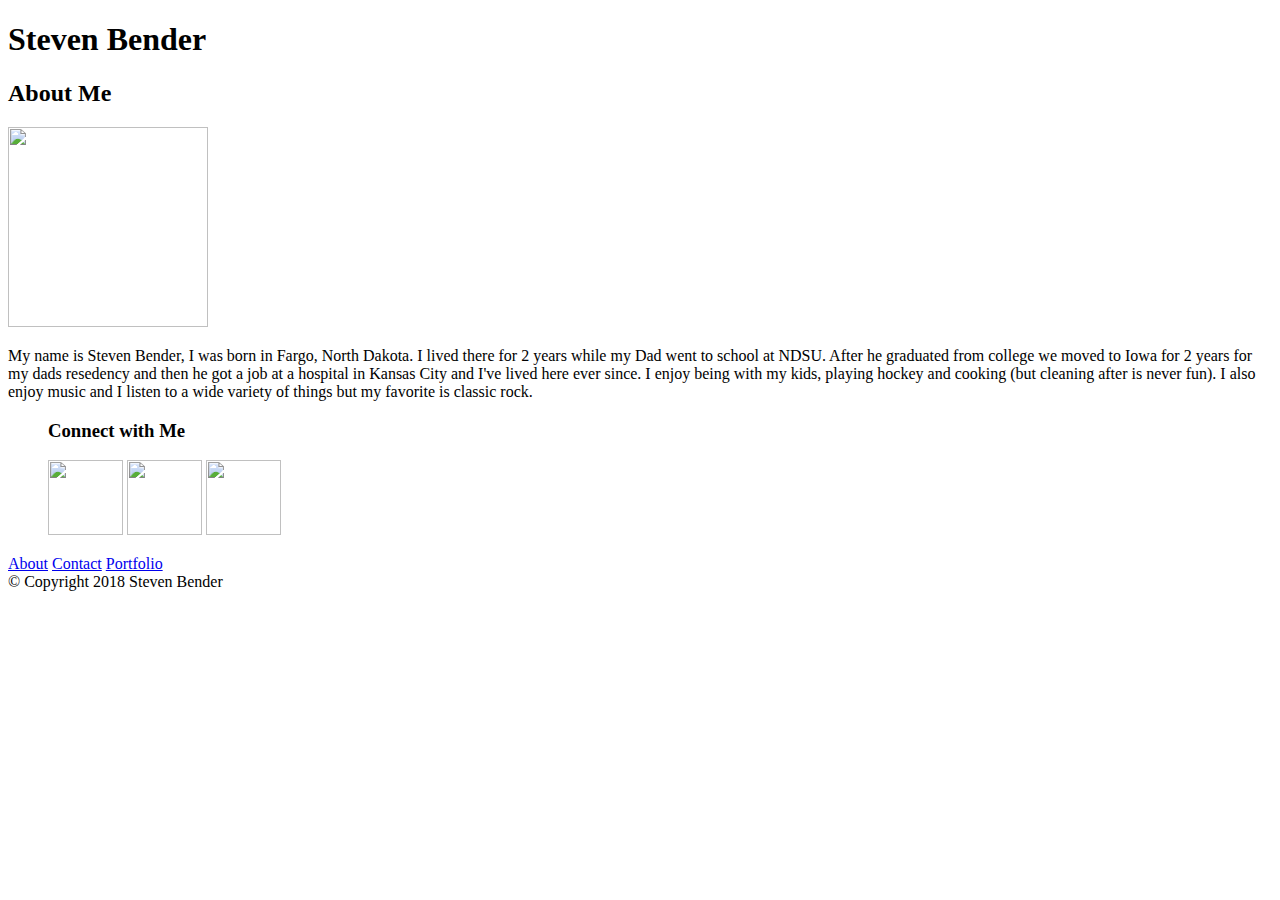
==== index.html @ 6df7262a "first commit" ====
<!DOCTYPE html>
<html lang="en">
<head>
	<meta charset="UTF-8">
	<title>Student Portfolio</title>


</head>
<body>
	<div class="ContentArea">
	<div class="myName">
		<h1>Steven Bender</h1>
	</div>	
	
	<section id="mainP">
		<h2>About Me</h2>

		<img src="#" height="200" width="200">

		<p> My name is Steven Bender, I was born in Fargo, North Dakota. I lived there for 2 years while my Dad went to school at NDSU. After he graduated from college we moved to Iowa for 2 years for my dads resedency and then he got a job at a hospital in Kansas City and I've lived here ever since. I enjoy being with my kids, playing hockey and cooking (but cleaning after is never fun). I also enjoy music and I listen to a wide variety of things but my favorite is classic rock.
		</p>
	</section>
	<div class="Connect with Me">
		<ul>

			<h3>Connect with Me</h3>
			
			<a href="https://github.com/Sbender90" target="blank"><img src="D:\Google Drive\Project1\Basic-Portfolio\assets\images\github-icon.png" height="75" width="75"></a>

			<a href="https://www.linkedin.com/mynetwork/" target="blank"><img src="D:Google Drive\Project1\Basic-Portfolio\assets\images\linkedin-icon.png" height="75" width="75"></a>

			<a href="https://stackoverflow.com/users/story/8630120" target="blank"><img src="D:Google Drive\Project1\Basic-Portfolio\assets\images\stackoverflow-icon2.png" height="75" width="75"></a>
		</ul>

	</div>



	<div id="links">

		<a href="index.html" target="blank">About</a>
		<a href="contact.html" target="blank">Contact</a>
		<a href="portfolio.html" target="blank">Portfolio</a>
	



	</div>

























<footer>&#169; Copyright 2018 Steven Bender </footer>


</div>
</body>
</html>
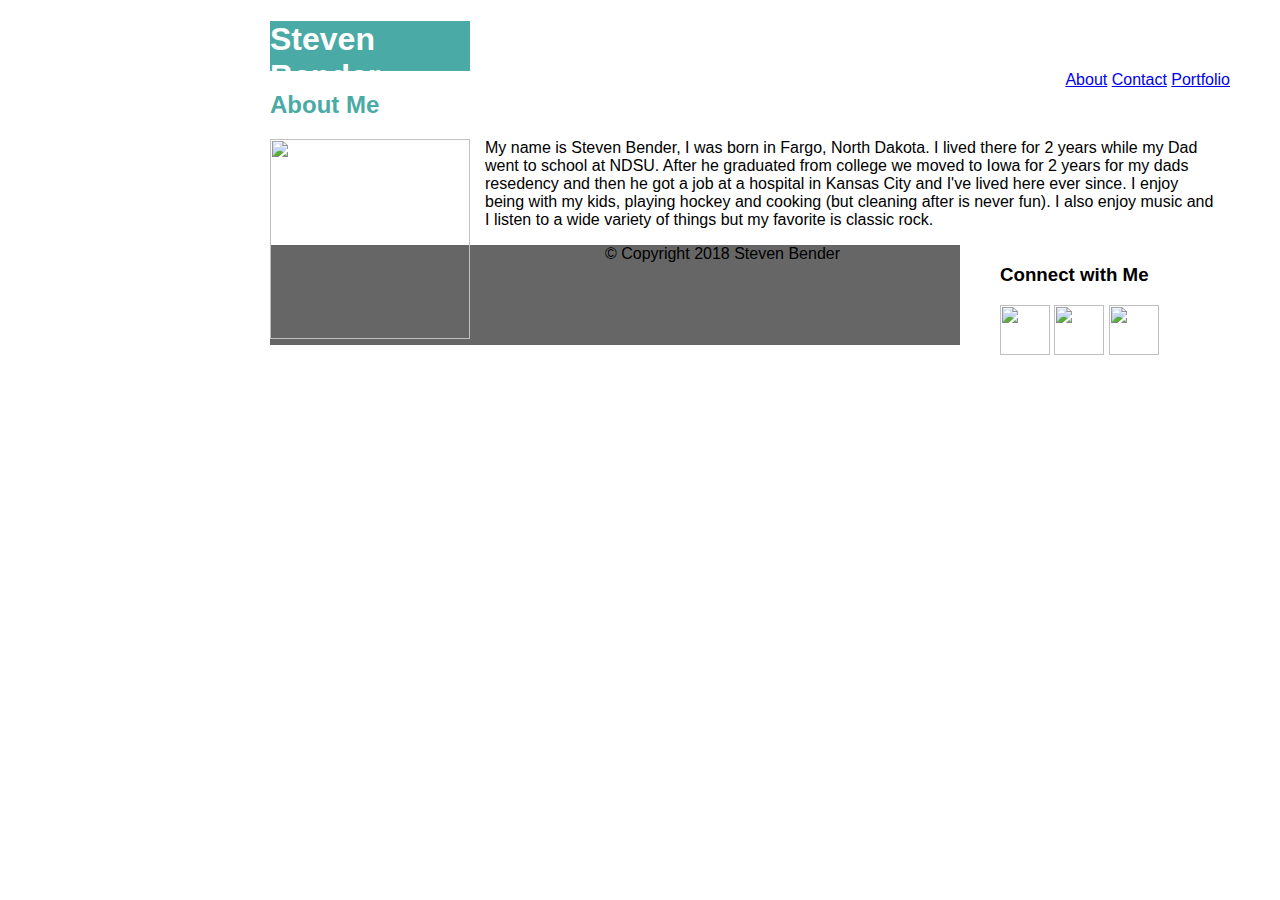
==== commit 1e8b8303: "css work" ====
--- a/index.html
+++ b/index.html
@@ -3,76 +3,52 @@
 <head>
 	<meta charset="UTF-8">
 	<title>Student Portfolio</title>
+	<link rel="stylesheet" type="text/css" href="assets/css/style.css">
 
 
 </head>
 <body>
 	<div class="ContentArea">
-	<div class="myName">
-		<h1>Steven Bender</h1>
-	</div>	
+		<section id="header">
+			<h1>Steven Bender</h1>
+		</section>
+
+		<section id="links">
+
+		<a href="index.html" target="blank">About</a>
+		<a href="contact.html" target="blank">Contact</a>
+		<a href="portfolio.html" target="blank">Portfolio</a>
+
+	</section>
 	
 	<section id="mainP">
 		<h2>About Me</h2>
-
-		<img src="#" height="200" width="200">
-
+		<section id="myPic">
+			<img src="#" height="200" width="200">
+		</section>
 		<p> My name is Steven Bender, I was born in Fargo, North Dakota. I lived there for 2 years while my Dad went to school at NDSU. After he graduated from college we moved to Iowa for 2 years for my dads resedency and then he got a job at a hospital in Kansas City and I've lived here ever since. I enjoy being with my kids, playing hockey and cooking (but cleaning after is never fun). I also enjoy music and I listen to a wide variety of things but my favorite is classic rock.
 		</p>
 	</section>
-	<div class="Connect with Me">
+	<section id="Connect">
 		<ul>
 
 			<h3>Connect with Me</h3>
 			
-			<a href="https://github.com/Sbender90" target="blank"><img src="D:\Google Drive\Project1\Basic-Portfolio\assets\images\github-icon.png" height="75" width="75"></a>
+			<a href="https://github.com/Sbender90" target="blank"><img src="D:\Google Drive\Project1\Basic-Portfolio\assets\images\github-icon.png" height="50" width="50"></a>
 
-			<a href="https://www.linkedin.com/mynetwork/" target="blank"><img src="D:Google Drive\Project1\Basic-Portfolio\assets\images\linkedin-icon.png" height="75" width="75"></a>
+			<a href="https://www.linkedin.com/mynetwork/" target="blank"><img src="D:Google Drive\Project1\Basic-Portfolio\assets\images\linkedin-icon.png" height="50" width="50"></a>
 
-			<a href="https://stackoverflow.com/users/story/8630120" target="blank"><img src="D:Google Drive\Project1\Basic-Portfolio\assets\images\stackoverflow-icon2.png" height="75" width="75"></a>
+			<a href="https://stackoverflow.com/users/story/8630120" target="blank"><img src="D:Google Drive\Project1\Basic-Portfolio\assets\images\stackoverflow-icon2.png" height="50" width="50"></a>
 		</ul>
 
-	</div>
+	</section>
 
 
-
-	<div id="links">
-
-		<a href="index.html" target="blank">About</a>
-		<a href="contact.html" target="blank">Contact</a>
-		<a href="portfolio.html" target="blank">Portfolio</a>
 	
-
-
-
-	</div>
-
-
-
-
-
-
-
-
-
-
-
-
-
-
-
-
-
-
-
-
-
-
-
-
-
+	
+	<section id="footer">
 <footer>&#169; Copyright 2018 Steven Bender </footer>
-
+		</section>
 
 </div>
 </body>
--- a/assets/css/style.css
+++ b/assets/css/style.css
@@ -0,0 +1,58 @@
+body {
+	font-family: 'Arial', 'Helvetica Neue', Helvetica, sans-serif;
+	width: 960px;
+	margin-right: 270px;
+	margin-left: 270px;	 
+	background-image: url("D:Google Drive/Project1/Basic-Portfolio/assets/images/background.png");
+	background-size: cover;
+	background-repeat: no-repeat;
+}
+
+.ContentArea {
+	background-color: #ffffff;
+}
+#myPic {
+	float: left;
+	margin-right: 15px;
+}
+
+#header {
+	background-color: #4aaaa5;
+	height: 50px;
+	margin-top: 0 auto;
+	width: 200px;
+}
+
+#footer {
+	background-color: #666666;
+	height: 50px;
+	widows: 100%;
+	text-align: center;
+	padding-bottom: 50px;
+
+}
+
+#Connect {
+	background-color: #ffffff;
+	width: 270px;
+	float: right;
+}
+
+#links {
+	float: right;
+}
+p {
+	margin-left: 15px;
+	margin-right: 15px;	
+
+}
+
+h1 { 
+	color: #ffffff;
+
+}
+
+h2 {
+	color: #4aaaa5;
+
+}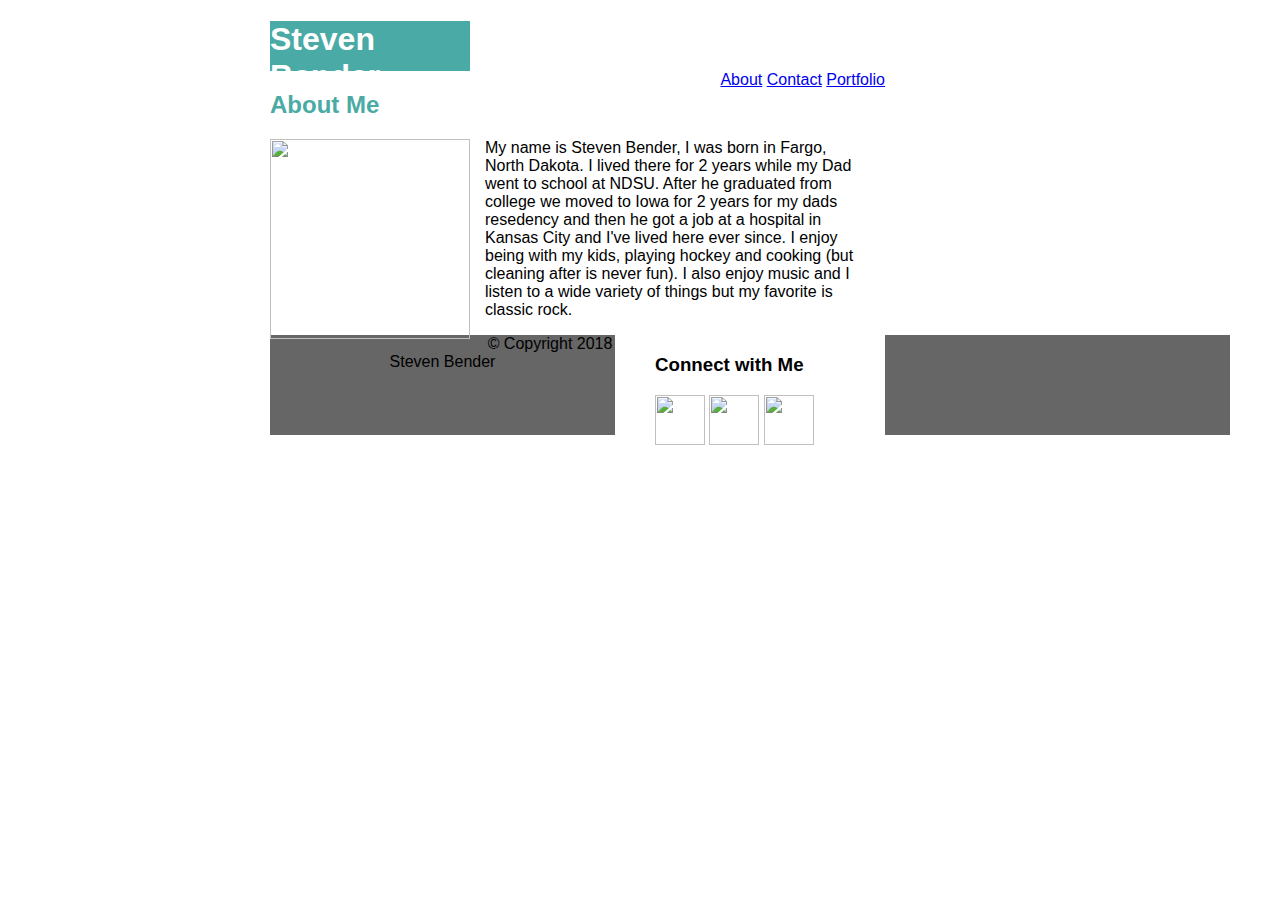
==== commit 7c3ea370: "css troubles" ====
--- a/index.html
+++ b/index.html
@@ -26,9 +26,9 @@
 		<section id="myPic">
 			<img src="#" height="200" width="200">
 		</section>
-		<p> My name is Steven Bender, I was born in Fargo, North Dakota. I lived there for 2 years while my Dad went to school at NDSU. After he graduated from college we moved to Iowa for 2 years for my dads resedency and then he got a job at a hospital in Kansas City and I've lived here ever since. I enjoy being with my kids, playing hockey and cooking (but cleaning after is never fun). I also enjoy music and I listen to a wide variety of things but my favorite is classic rock.
+	<p> My name is Steven Bender, I was born in Fargo, North Dakota. I lived there for 2 years while my Dad went to school at NDSU. After he graduated from college we moved to Iowa for 2 years for my dads resedency and then he got a job at a hospital in Kansas City and I've lived here ever since. I enjoy being with my kids, playing hockey and cooking (but cleaning after is never fun). I also enjoy music and I listen to a wide variety of things but my favorite is classic rock.
 		</p>
-	</section>
+	</section> 
 	<section id="Connect">
 		<ul>
 
@@ -45,11 +45,12 @@
 
 
 	
-	
+</div>
+
 	<section id="footer">
 <footer>&#169; Copyright 2018 Steven Bender </footer>
 		</section>
 
-</div>
+
 </body>
 </html>--- a/assets/css/style.css
+++ b/assets/css/style.css
@@ -6,10 +6,15 @@
 	background-image: url("D:Google Drive/Project1/Basic-Portfolio/assets/images/background.png");
 	background-size: cover;
 	background-repeat: no-repeat;
+
 }
 
 .ContentArea {
 	background-color: #ffffff;
+	margin-right: 25px;
+	margin-top: 0 auto;
+	width: 615px;
+	
 }
 #myPic {
 	float: left;
@@ -36,11 +41,53 @@
 	background-color: #ffffff;
 	width: 270px;
 	float: right;
+	position: relative;
+	
 }
 
 #links {
 	float: right;
+	position: relative;
 }
+
+.Big-box {
+	position: static;
+}
+
+#Box1 {
+	position: absolute;
+	float: left;
+	margin: 25px 25px 25px 25px;
+}
+
+#Box2 {
+	position: absolute;
+	float: left;
+	margin: 0px 100px 100px 250px;
+}
+
+#Box3 {
+	position: absolute;
+	float: left;
+}
+
+#Box4 {
+	position: absolute;
+	float: left;
+}
+
+#Box5 {
+	position: absolute;
+	float: left;
+}
+
+.clearfix::after {
+    content: "";
+    clear: all;
+    display: grid;
+}
+
+
 p {
 	margin-left: 15px;
 	margin-right: 15px;	
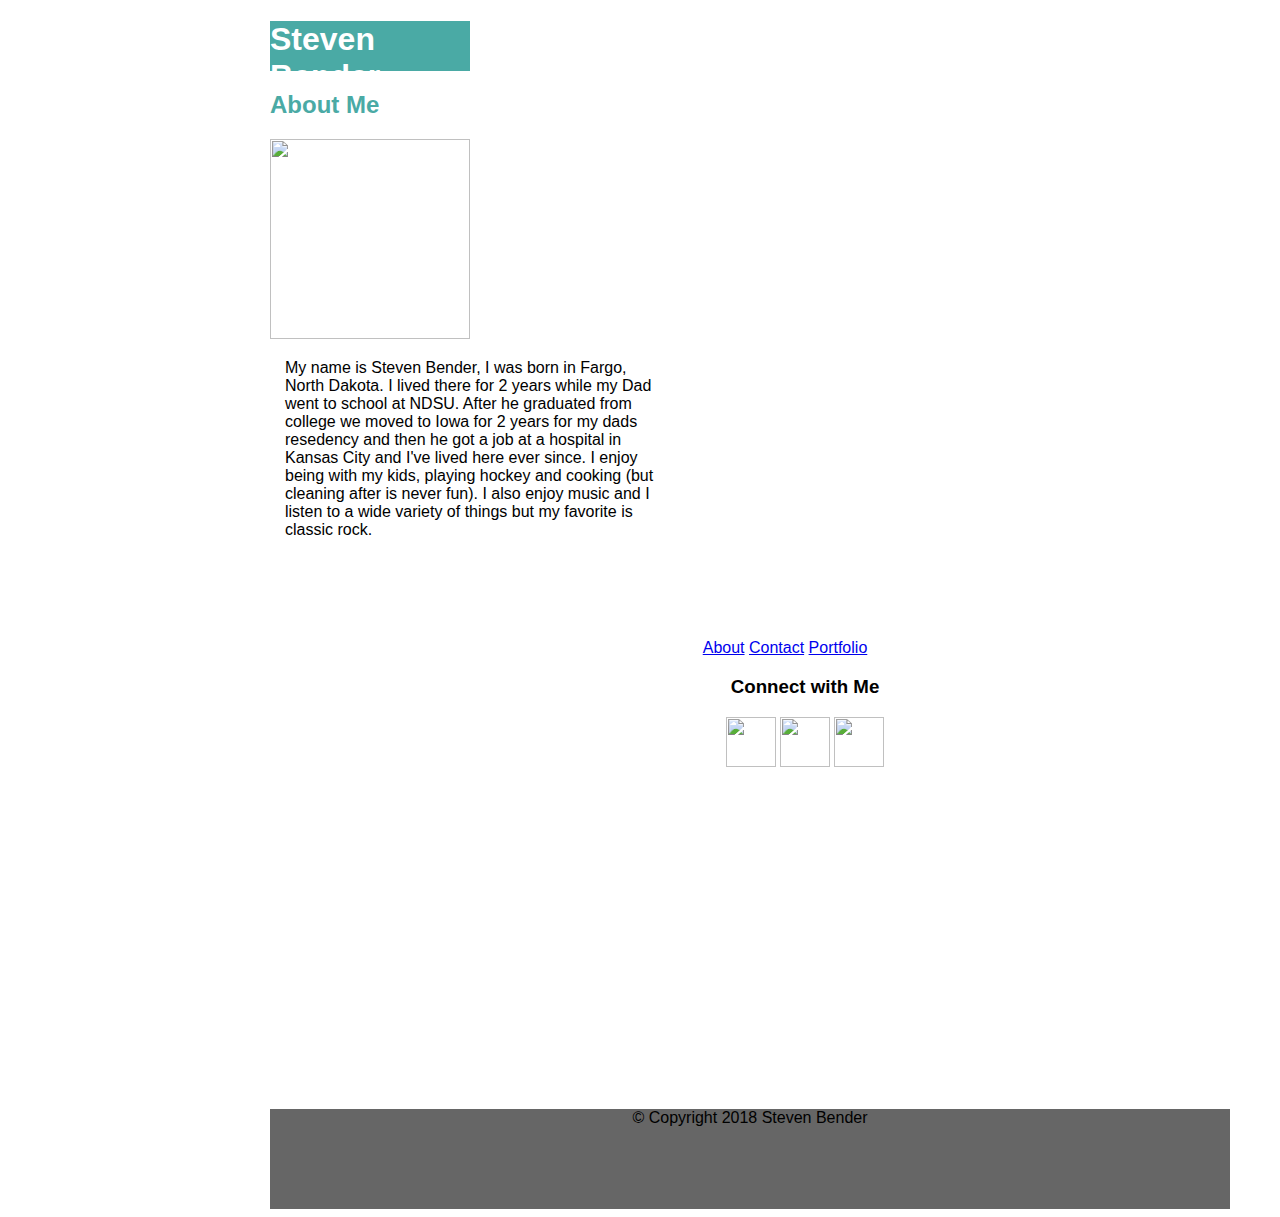
==== commit 743ced88: "Still on css" ====
--- a/index.html
+++ b/index.html
@@ -8,28 +8,56 @@
 
 </head>
 <body>
-	<div class="ContentArea">
+	<div class="Container">
 		<section id="header">
 			<h1>Steven Bender</h1>
 		</section>
-
+<!--
 		<section id="links">
 
 		<a href="index.html" target="blank">About</a>
 		<a href="contact.html" target="blank">Contact</a>
 		<a href="portfolio.html" target="blank">Portfolio</a>
 
-	</section>
+	</section>-->
 	
-	<section id="mainP">
+	
 		<h2>About Me</h2>
 		<section id="myPic">
 			<img src="#" height="200" width="200">
 		</section>
+<section id="mainP">
+	
 	<p> My name is Steven Bender, I was born in Fargo, North Dakota. I lived there for 2 years while my Dad went to school at NDSU. After he graduated from college we moved to Iowa for 2 years for my dads resedency and then he got a job at a hospital in Kansas City and I've lived here ever since. I enjoy being with my kids, playing hockey and cooking (but cleaning after is never fun). I also enjoy music and I listen to a wide variety of things but my favorite is classic rock.
-		</p>
+		
 	</section> 
+
+	<div class="Container2">
+
+	<section id="links">
+
+			<a href="index.html" target="blank">About</a>
+			<a href="contact.html" target="blank">Contact</a>
+			<a href="portfolio.html" target="blank">Portfolio</a>
+
+	
 	<section id="Connect">
+			<ul>
+
+		<h3>Connect with Me</h3>
+			
+			<a href="https://github.com/Sbender90" target="blank"><img src="D:\Google Drive\Project1\Basic-Portfolio\assets\images\github-icon.png" height="50" width="50"></a>
+
+			<a href="https://www.linkedin.com/mynetwork/" target="blank"><img src="D:Google Drive\Project1\Basic-Portfolio\assets\images\linkedin-icon.png" height="50" width="50"></a>
+
+			<a href="https://stackoverflow.com/users/story/8630120" target="blank"><img src="D:Google Drive\Project1\Basic-Portfolio\assets\images\stackoverflow-icon2.png" height="50" width="50"></a>
+			</ul>
+
+	</section>
+	</section>
+
+</div>	
+<!--	<section id="Connect">
 		<ul>
 
 			<h3>Connect with Me</h3>
@@ -41,15 +69,15 @@
 			<a href="https://stackoverflow.com/users/story/8630120" target="blank"><img src="D:Google Drive\Project1\Basic-Portfolio\assets\images\stackoverflow-icon2.png" height="50" width="50"></a>
 		</ul>
 
-	</section>
+	</section> -->
 
 
 	
 </div>
-
-	<section id="footer">
+		<div style="clear: both"></div>
+	<div class="footer">
 <footer>&#169; Copyright 2018 Steven Bender </footer>
-		</section>
+		</div>
 
 
 </body>
--- a/assets/css/style.css
+++ b/assets/css/style.css
@@ -1,7 +1,6 @@
 body {
 	font-family: 'Arial', 'Helvetica Neue', Helvetica, sans-serif;
 	width: 960px;
-	margin-right: 270px;
 	margin-left: 270px;	 
 	background-image: url("D:Google Drive/Project1/Basic-Portfolio/assets/images/background.png");
 	background-size: cover;
@@ -9,11 +8,12 @@
 
 }
 
-.ContentArea {
+.Container {
 	background-color: #ffffff;
-	margin-right: 25px;
-	margin-top: 0 auto;
-	width: 615px;
+	margin-right: -100px;
+	margin-top: 0;
+	width: 650px;
+	height: auto;
 	
 }
 #myPic {
@@ -24,61 +24,102 @@
 #header {
 	background-color: #4aaaa5;
 	height: 50px;
-	margin-top: 0 auto;
+	margin-top: 0;
 	width: 200px;
+	position: relative
+}
+#myPic{
+	position: static;
+}
+#mainP {
+	background-color: #ffffff;
+	width: 400px;
+	height: 500px;
 }
 
-#footer {
+.footer {
 	background-color: #666666;
 	height: 50px;
-	widows: 100%;
+	width: 100%;
 	text-align: center;
 	padding-bottom: 50px;
+	
 
+
+}
+
+.Container2 {
+	background-color: #ffffff;
+	float: right;
+	width: 270px;
+	height: 270px;
+	margin-right: auto;
+	margin-left: 200px;
+	margin-bottom: 200px;
+	
+}
+
+#links {
+	background-color: #ffffff;
+	position: absolute;
+	width: 270px;
+	text-align: center;
+	padding: auto;
+
+	
 }
 
 #Connect {
 	background-color: #ffffff;
 	width: 270px;
-	float: right;
-	position: relative;
+	
+	position: absolute;
+
 	
 }
 
-#links {
-	float: right;
-	position: relative;
+#contact {
+	float: left;
+	background-color: #ffffff;
+	margin-right: 25px;
+	margin-top: 0 auto;
+	width: 650px;
+	
 }
+
 
 .Big-box {
 	position: static;
 }
 
 #Box1 {
-	position: absolute;
+	position: relative;
 	float: left;
 	margin: 25px 25px 25px 25px;
 }
 
 #Box2 {
-	position: absolute;
+	position: relative;
 	float: left;
-	margin: 0px 100px 100px 250px;
+	margin: 25px 25px 25px 25px;
 }
 
 #Box3 {
-	position: absolute;
+	position: relative;
 	float: left;
+	margin: 25px 25px 25px 25px;	
 }
 
 #Box4 {
-	position: absolute;
+	position: relative;
 	float: left;
+	margin: 25px 25px 25px 25px;	
 }
 
 #Box5 {
-	position: absolute;
+	position: relative;
 	float: left;
+	margin: 25px 25px 25px 25px;	
 }
 
 .clearfix::after {
@@ -87,10 +128,56 @@
     display: grid;
 }
 
+.namebox1 {
+	position: absolute;
+	background-color: #4aaaa5;
+	height: 50px;
+	width: 200px;
+	text-align: center;
+	margin-right: -50px;
+	margin-top: 100px;
+
+}
+.namebox2 {
+	position: absolute;
+	background-color: #4aaaa5;
+	height: 50px;
+	width: 200px;
+	text-align: center;
+
+}
+.namebox3 {
+	position: absolute;
+	background-color: #4aaaa5;
+
+	height: 50px;
+	width: 200px;
+	text-align: center;
+	
+}
+.namebox4 {
+	position: absolute;
+	background-color: #4aaaa5;
+
+	height: 50px;
+	width: 200px;
+	text-align: center;
+	
+}
+.namebox5 {
+	position: absolute;
+	background-color: #4aaaa5;
+
+	height: 50px;
+	width: 200px;
+	text-align: center;
+	
+}
 
 p {
 	margin-left: 15px;
 	margin-right: 15px;	
+	float: left;
 
 }
 
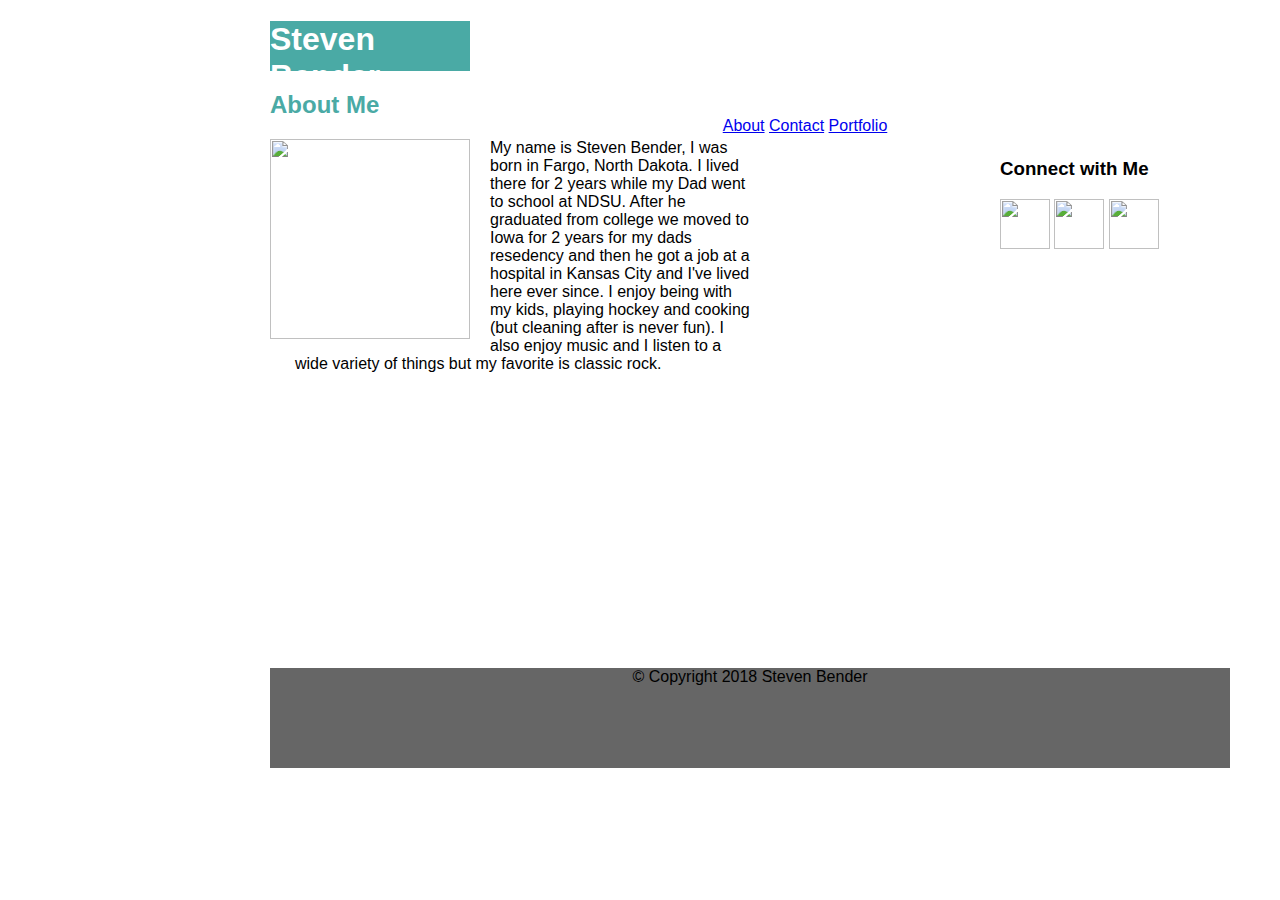
==== commit fcf4e878: "CSS trouble/container issue" ====
--- a/index.html
+++ b/index.html
@@ -8,20 +8,20 @@
 
 </head>
 <body>
-	<div class="Container">
+	
 		<section id="header">
 			<h1>Steven Bender</h1>
-		</section>
-<!--
+		
+
 		<section id="links">
 
 		<a href="index.html" target="blank">About</a>
 		<a href="contact.html" target="blank">Contact</a>
 		<a href="portfolio.html" target="blank">Portfolio</a>
+	</section>
+	</section>
+<div class="Container">
 
-	</section>-->
-	
-	
 		<h2>About Me</h2>
 		<section id="myPic">
 			<img src="#" height="200" width="200">
@@ -31,15 +31,10 @@
 	<p> My name is Steven Bender, I was born in Fargo, North Dakota. I lived there for 2 years while my Dad went to school at NDSU. After he graduated from college we moved to Iowa for 2 years for my dads resedency and then he got a job at a hospital in Kansas City and I've lived here ever since. I enjoy being with my kids, playing hockey and cooking (but cleaning after is never fun). I also enjoy music and I listen to a wide variety of things but my favorite is classic rock.
 		
 	</section> 
-
+</div> 
 	<div class="Container2">
 
-	<section id="links">
-
-			<a href="index.html" target="blank">About</a>
-			<a href="contact.html" target="blank">Contact</a>
-			<a href="portfolio.html" target="blank">Portfolio</a>
-
+	
 	
 	<section id="Connect">
 			<ul>
@@ -53,7 +48,7 @@
 			<a href="https://stackoverflow.com/users/story/8630120" target="blank"><img src="D:Google Drive\Project1\Basic-Portfolio\assets\images\stackoverflow-icon2.png" height="50" width="50"></a>
 			</ul>
 
-	</section>
+	
 	</section>
 
 </div>	
@@ -73,7 +68,6 @@
 
 
 	
-</div>
 		<div style="clear: both"></div>
 	<div class="footer">
 <footer>&#169; Copyright 2018 Steven Bender </footer>
--- a/assets/css/style.css
+++ b/assets/css/style.css
@@ -10,10 +10,9 @@
 
 .Container {
 	background-color: #ffffff;
-	margin-right: -100px;
-	margin-top: 0;
+	margin-right: 0px;
 	width: 650px;
-	height: auto;
+	height: 35px;
 	
 }
 #myPic {
@@ -24,17 +23,20 @@
 #header {
 	background-color: #4aaaa5;
 	height: 50px;
-	margin-top: 0;
+	margin-top: 0 auto;
 	width: 200px;
 	position: relative
 }
 #myPic{
-	position: static;
+	
+	float: left;
+	margin-right: 20px;
 }
 #mainP {
 	background-color: #ffffff;
-	width: 400px;
+	width: 500px;
 	height: 500px;
+	margin-right: -200px;
 }
 
 .footer {
@@ -43,6 +45,7 @@
 	width: 100%;
 	text-align: center;
 	padding-bottom: 50px;
+	margin-top: 325px;
 	
 
 
@@ -52,29 +55,29 @@
 	background-color: #ffffff;
 	float: right;
 	width: 270px;
-	height: 270px;
-	margin-right: auto;
-	margin-left: 200px;
-	margin-bottom: 200px;
+	height: 100px;
+	margin-right: 0px;
+	margin-left: 0px;
+	margin-bottom: 0px;
 	
 }
 
 #links {
 	background-color: #ffffff;
 	position: absolute;
+	width: 200px;
+	text-align: center;
+	float: right;	
+	margin-left: 435px;
+
+	
+}
+
+#Connect {
+	background-color: #ffffff;
 	width: 270px;
-	text-align: center;
-	padding: auto;
-
-	
-}
-
-#Connect {
-	background-color: #ffffff;
-	width: 270px;
-	
-	position: absolute;
-
+	float: right;
+	
 	
 }
 
@@ -85,11 +88,6 @@
 	margin-top: 0 auto;
 	width: 650px;
 	
-}
-
-
-.Big-box {
-	position: static;
 }
 
 #Box1 {
@@ -174,10 +172,16 @@
 	
 }
 
+button {
+	background-color: #4aaaa5;
+	height: 25px;
+	width: 80px;	
+}
+
 p {
-	margin-left: 15px;
+	margin-left: 25px;
 	margin-right: 15px;	
-	float: left;
+	
 
 }
 
@@ -189,4 +193,12 @@
 h2 {
 	color: #4aaaa5;
 
-}+}
+
+textarea {
+	size: 
+}
+ 
+ h1 h2 h3 h4 h5 h6 {
+ 	font-family: 'Georgia', Times, Times New Roman, serif;
+ }